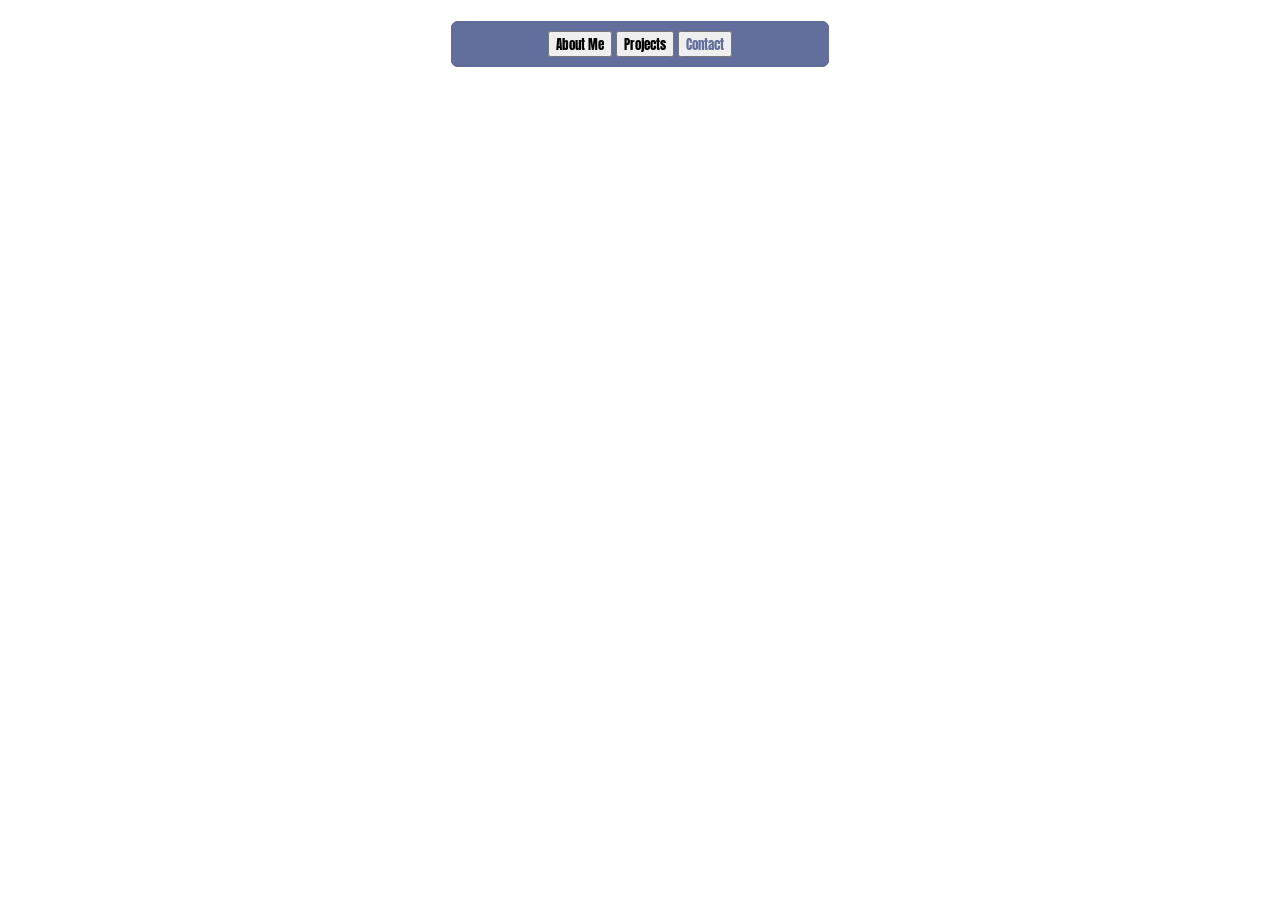
==== Files/pages/contact.html @ 09da1b14 "Adding more files" ====
<!DOCTYPE html>
<html lang="en">
<head>
    <meta charset="UTF-8">
    <meta name="viewport" content="width=device-width, initial-scale=1.0">
    <title>My Contact Information and Social Media</title>
    <link rel="icon" type="image/jpeg" href="../../Files/pictures/favicon.jpeg">
    <link rel="preconnect" href="https://fonts.googleapis.com">
    <link rel="preconnect" href="https://fonts.gstatic.com" crossorigin>
    <link href="https://fonts.googleapis.com/css2?family=Anton&display=swap" rel="stylesheet">
</head>
<body>
    <div style="display: flex; justify-content: center; margin-top: 20px;">
        <table style="border-collapse: collapse; width: 30%; background-color: #626f9c; color: white; border-radius: 10px;">
            <tr>
                <th style="border: 1px solid white; padding: 10px;">
                    <button>
                        <a href="info.html" style="color: black; text-decoration: none; font-family: 'Anton', sans-serif;">About Me</a>
                    </button>

                    <button>
                        <a href="projects.html" style="color: black; text-decoration: none; font-family: 'Anton', sans-serif;">Projects</a>
                    </button>

                    <button>
                        <a href="contact.html" style="color: #626f9c; text-decoration: none; font-family: 'Anton', sans-serif;">Contact</a> 
                    </button>
                </th>
            </tr>
        </table>
    </div>
</body>
</html>
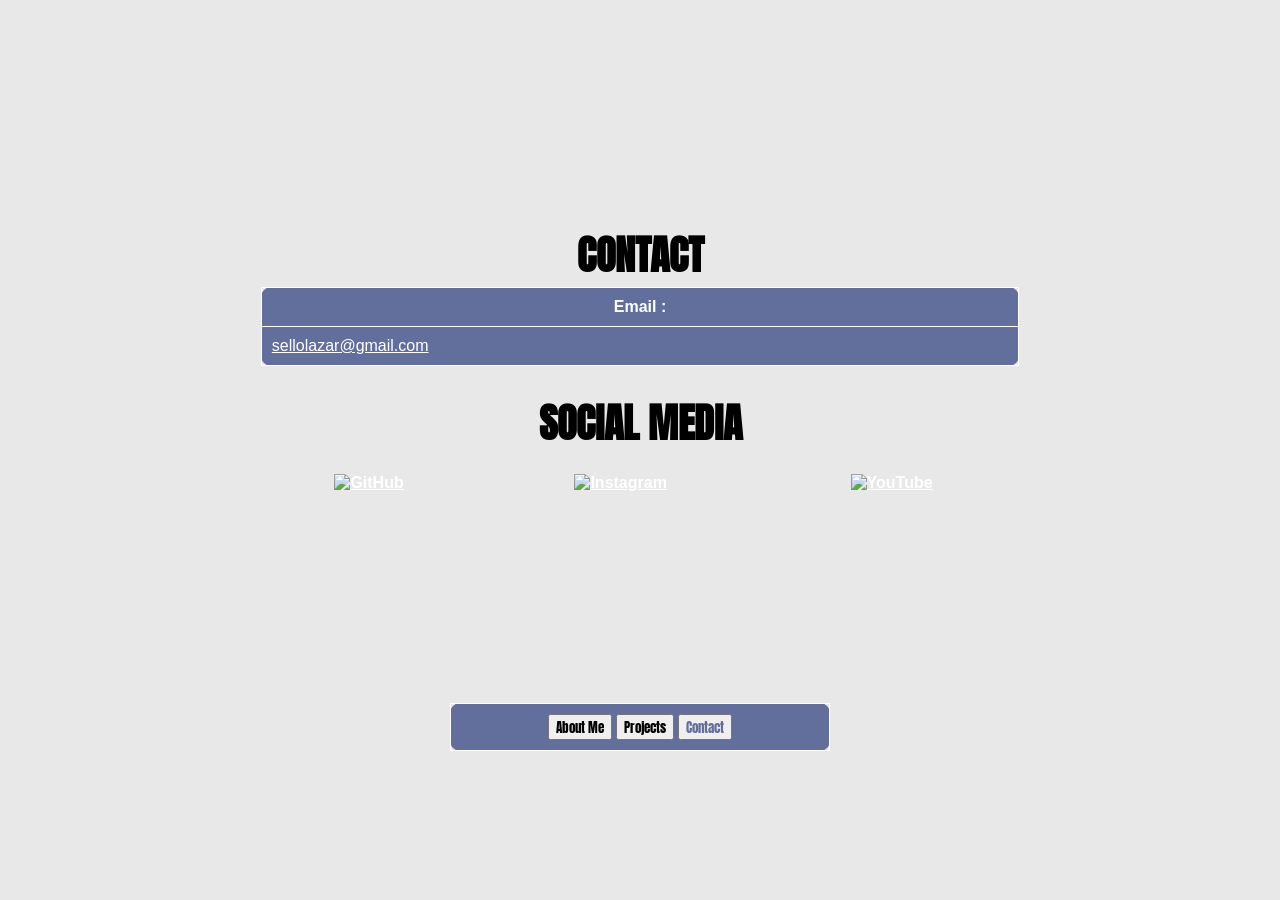
==== commit e24926d7: "Added more social media links to the contact page and updated the info page title and navigation lin" ====
--- a/Files/pages/contact.html
+++ b/Files/pages/contact.html
@@ -9,7 +9,44 @@
     <link rel="preconnect" href="https://fonts.gstatic.com" crossorigin>
     <link href="https://fonts.googleapis.com/css2?family=Anton&display=swap" rel="stylesheet">
 </head>
-<body>
+<body style="background-color: #e8e8e8; color: white; font-family: 'Segoe UI', Tahoma, Geneva, Verdana, sans-serif;">
+    <div style="display: flex; flex-direction: column; justify-content: center; align-items: center; height: 75dvh;">
+        <h1 style="font-family: 'Anton', sans-serif; font-size: 40px; margin-bottom: 2px; color: black;">CONTACT</h1>
+
+        <table style="border-collapse: collapse; width: 60%; background-color: #626f9c; color: white; border-radius: 10px;">
+            <tr>
+                <th style="border: 1px solid white; padding: 10px;">Email :</th>
+            </tr>
+            <tr>
+                <td style="border: 1px solid white; padding: 10px;">
+                    <a href="mailto:sellolazar@gmail.com" style="position: center; color: white; text-decoration: underline;">sellolazar@gmail.com</a>
+                </td>
+            </tr>
+        </table>
+
+        <h1 style="font-family: 'Anton', sans-serif; font-size: 40px; margin-bottom: 2px; color: black; margin-bottom: 20px;">SOCIAL MEDIA</h1>
+
+        <table style="border-collapse: collapse; width: 60%; border-radius: 10px;">
+            <tr>
+                <th>
+                    <a href="https://github.com/shiki911" style="position: center; color: white; text-decoration: underline;">
+                        <img src="https://upload.wikimedia.org/wikipedia/commons/9/91/Octicons-mark-github.svg" alt="GitHub" width="50px" height="50px" title="GitHub">
+                    </a>
+                </th>
+                <th>
+                    <a href="https://www.instagram.com/idk0_lha0" style="position: center; color: white; text-decoration: underline;">
+                        <img src="https://upload.wikimedia.org/wikipedia/commons/a/a5/Instagram_icon.png" alt="Instagram" width="50px" height="50px" title="Instagram">
+                    </a>
+                </th>
+                <th> 
+                    <a href="https://www.youtube.com/@idk0lha0" style="position: center; color: white; text-decoration: underline;">
+                        <img src="https://upload.wikimedia.org/wikipedia/commons/4/42/YouTube_icon_%282013-2017%29.png" alt="YouTube" width="70px" height="50px" title="YouTube">
+                    </a>
+                </th>
+            </tr>
+        </table>
+    </div>
+
     <div style="display: flex; justify-content: center; margin-top: 20px;">
         <table style="border-collapse: collapse; width: 30%; background-color: #626f9c; color: white; border-radius: 10px;">
             <tr>
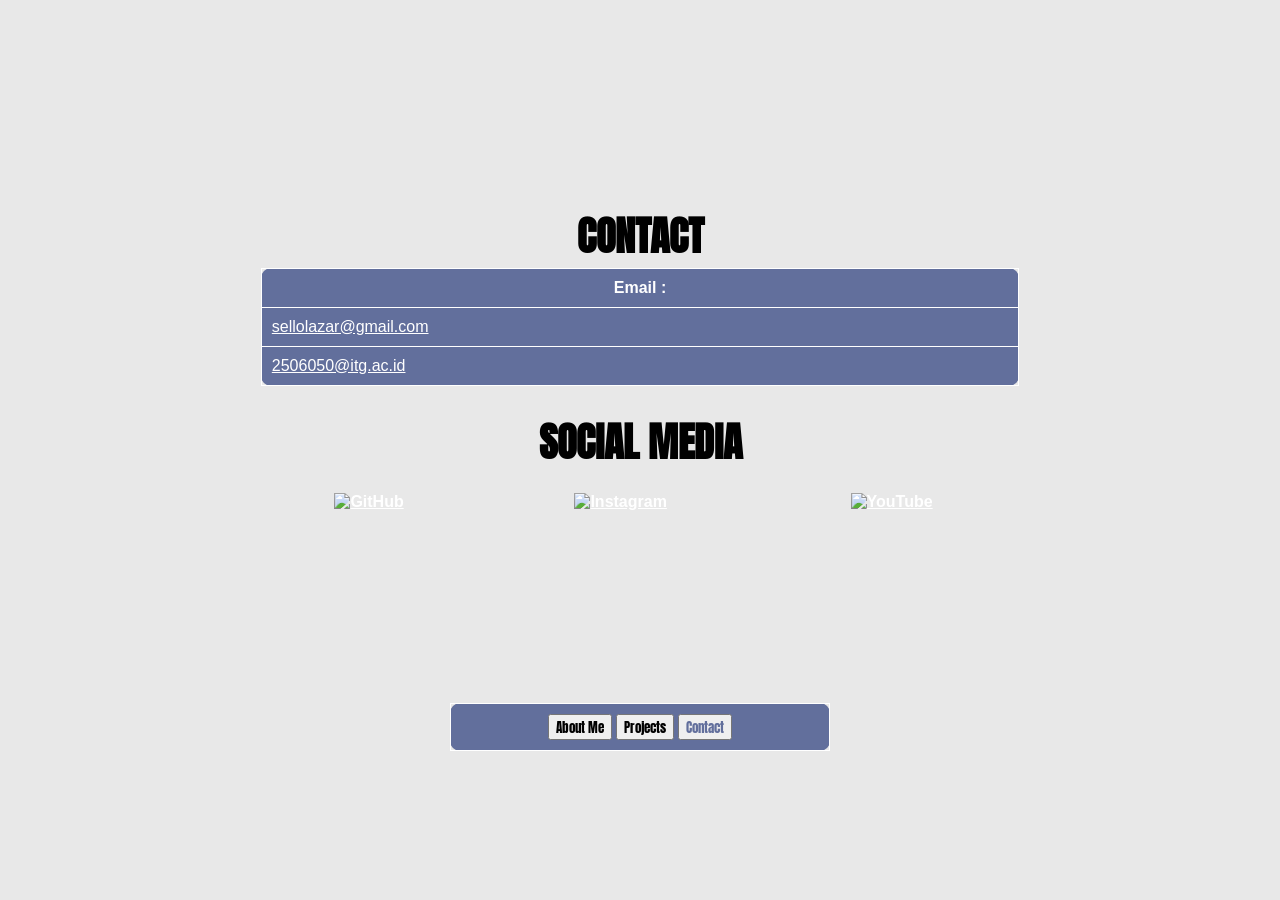
==== commit 519c90d8: "Updated contact.html to include a new email address and adjusted the size of social media icons for " ====
--- a/Files/pages/contact.html
+++ b/Files/pages/contact.html
@@ -20,6 +20,11 @@
             <tr>
                 <td style="border: 1px solid white; padding: 10px;">
                     <a href="mailto:sellolazar@gmail.com" style="position: center; color: white; text-decoration: underline;">sellolazar@gmail.com</a>
+                </td>
+            </tr>
+            <tr>  
+                <td style="border: 1px solid white; padding: 10px;">
+                    <a href="mailto:2506050@itg.ac.id" style="position: center; color: white; text-decoration: underline;">2506050@itg.ac.id</a>
                 </td>
             </tr>
         </table>
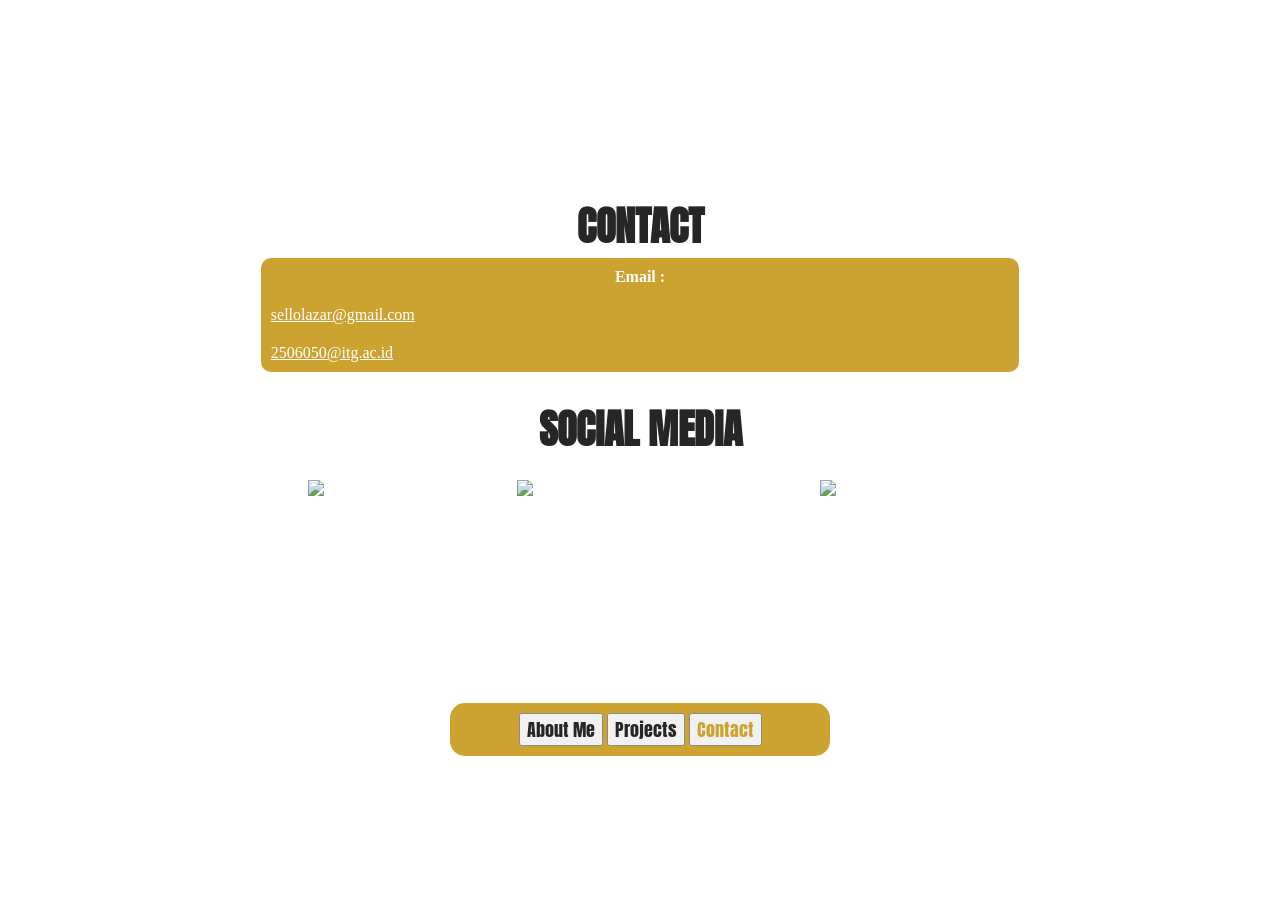
==== commit c949c2c6: "Completing the files and code before entering all of the projects details" ====
--- a/Files/pages/contact.html
+++ b/Files/pages/contact.html
@@ -4,32 +4,37 @@
     <meta charset="UTF-8">
     <meta name="viewport" content="width=device-width, initial-scale=1.0">
     <title>My Contact Information and Social Media</title>
-    <link rel="icon" type="image/jpeg" href="../../Files/pictures/favicon.jpeg">
+    <link rel="icon" type="image/jpeg" href="../../Files/pictures/favicon-contacts.jpeg">
+    <link rel="stylesheet" href="../../Files/css/style.css">
     <link rel="preconnect" href="https://fonts.googleapis.com">
     <link rel="preconnect" href="https://fonts.gstatic.com" crossorigin>
     <link href="https://fonts.googleapis.com/css2?family=Anton&display=swap" rel="stylesheet">
 </head>
-<body style="background-color: #e8e8e8; color: white; font-family: 'Segoe UI', Tahoma, Geneva, Verdana, sans-serif;">
+<body>
+    <video autoplay muted loop id="bg-video">
+        <source src="../../Files/video/Amiya-2.mp4" type="video/mp4">
+    </video>
+
     <div style="display: flex; flex-direction: column; justify-content: center; align-items: center; height: 75dvh;">
-        <h1 style="font-family: 'Anton', sans-serif; font-size: 40px; margin-bottom: 2px; color: black;">CONTACT</h1>
+        <h1 id="pages-text" style="font-size: 40px; margin-bottom: 2px; color: black;">CONTACT</h1>
 
-        <table style="border-collapse: collapse; width: 60%; background-color: #626f9c; color: white; border-radius: 10px;">
+        <table id="bubbles" style="border-collapse: collapse; width: 60%; border-radius: 10px;">
             <tr>
-                <th style="border: 1px solid white; padding: 10px;">Email :</th>
+                <th style="color: white; padding: 10px;">Email :</th>
             </tr>
             <tr>
-                <td style="border: 1px solid white; padding: 10px;">
+                <td style="padding: 10px;">
                     <a href="mailto:sellolazar@gmail.com" style="position: center; color: white; text-decoration: underline;">sellolazar@gmail.com</a>
                 </td>
             </tr>
             <tr>  
-                <td style="border: 1px solid white; padding: 10px;">
+                <td style="padding: 10px;">
                     <a href="mailto:2506050@itg.ac.id" style="position: center; color: white; text-decoration: underline;">2506050@itg.ac.id</a>
                 </td>
             </tr>
         </table>
 
-        <h1 style="font-family: 'Anton', sans-serif; font-size: 40px; margin-bottom: 2px; color: black; margin-bottom: 20px;">SOCIAL MEDIA</h1>
+        <h1 id="pages-text" style="font-size: 40px; margin-bottom: 2px; color: black; margin-bottom: 20px;">SOCIAL MEDIA</h1>
 
         <table style="border-collapse: collapse; width: 60%; border-radius: 10px;">
             <tr>
@@ -49,23 +54,34 @@
                     </a>
                 </th>
             </tr>
+            <tr style="color: white; text-align: center;">
+                <th>
+                    shiki911
+                </th>
+                <th>
+                    志希・idk0_lha0
+                </th>
+                <th>
+                    EEEEE・idk0_lha0
+                </th>
+            </tr>
         </table>
     </div>
 
-    <div style="display: flex; justify-content: center; margin-top: 20px;">
-        <table style="border-collapse: collapse; width: 30%; background-color: #626f9c; color: white; border-radius: 10px;">
+    <div style="display: flex; justify-content: center; margin-top: 20px; justify-content: center; align-items: center;">
+        <table id="bubbles" style="border-collapse: collapse; width: 30%; color: white;">
             <tr>
-                <th style="border: 1px solid white; padding: 10px;">
+                <th style="padding: 10px;">
                     <button>
-                        <a href="info.html" style="color: black; text-decoration: none; font-family: 'Anton', sans-serif;">About Me</a>
+                        <a href="info.html" style="font-size: clamp(5px, 5vw, 18px); color: black; text-decoration: none; font-family: 'Anton', sans-serif;">About Me</a>
                     </button>
 
                     <button>
-                        <a href="projects.html" style="color: black; text-decoration: none; font-family: 'Anton', sans-serif;">Projects</a>
+                        <a href="projects.html" style="font-size: clamp(5px, 5vw, 18px); color: black; text-decoration: none; font-family: 'Anton', sans-serif;">Projects</a>
                     </button>
 
                     <button>
-                        <a href="contact.html" style="color: #626f9c; text-decoration: none; font-family: 'Anton', sans-serif;">Contact</a> 
+                        <a href="contact.html" style="font-size: clamp(5px, 5vw, 18px); color: #c4930d; text-decoration: none; font-family: 'Anton', sans-serif; pointer-events: none;">Contact</a> 
                     </button>
                 </th>
             </tr>
--- a/Files/css/style.css
+++ b/Files/css/style.css
@@ -0,0 +1,67 @@
+#bg-video{
+    position: fixed;
+
+    top: 0;
+    left: 0;
+
+    width: 100%;
+    height: 100%;
+
+    object-fit: cover;
+
+    z-index: -1;
+}
+
+#main-text{
+    font-family: 'Anton', sans-serif;
+    opacity: 0.8;
+    color : #2b85a0;
+
+    -webkit-text-stroke: 0.5px #e8e8e8;
+
+    text-shadow: 0.5px 0.5px 1px rgba(0, 0, 0, 0.5);    
+
+    h1{
+        font-size: clamp(60px,10vw,175px); 
+        margin-bottom: 2px;
+    }
+
+    h2{ 
+        font-size: clamp(20px,5vw,50px); 
+        margin-left: 20px; 
+        margin-top: 0px; 
+        margin-bottom: 2px;
+    }
+
+    h3{
+        font-size: clamp(15px,3vw,25px); 
+        margin-left: 20px; 
+        margin-top: 0px;
+    }
+
+    text-shadow: 2.5px 2.5px 5px black;
+
+    h{
+        font-size: clamp(15px,3vw,25px);
+    }
+}
+
+#pages-text{
+    font-family: 'Anton', sans-serif; 
+    opacity: 0.85;    
+}
+
+#bubbles{
+    background-color: #c4930d; 
+    padding: 20px; 
+    border-radius: 15px; 
+    opacity: 0.85;    
+}
+
+#navigations{
+
+
+    buttons{
+
+    }
+}
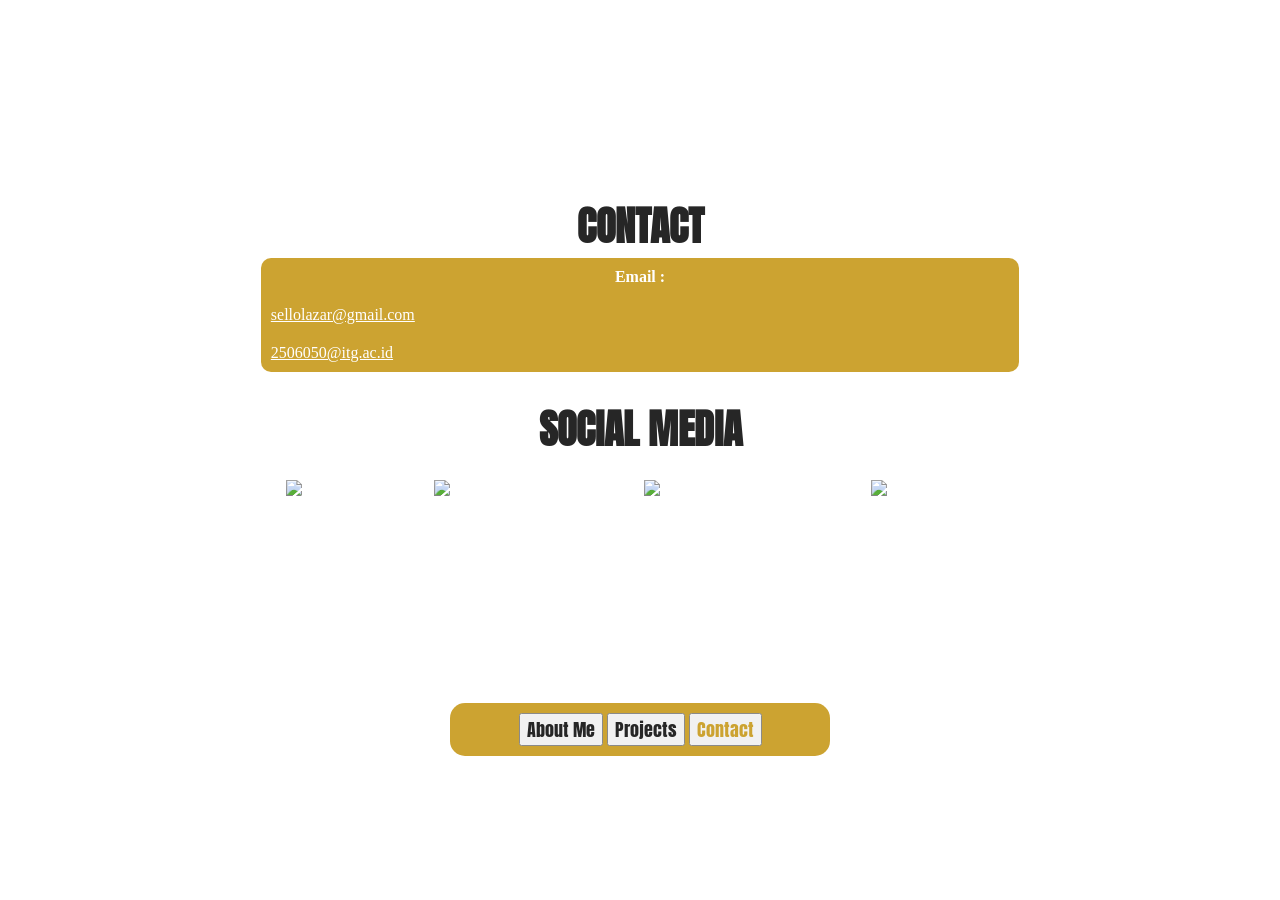
==== commit 00c133a8: "IDK :D" ====
--- a/Files/pages/contact.html
+++ b/Files/pages/contact.html
@@ -40,17 +40,22 @@
             <tr>
                 <th>
                     <a href="https://github.com/shiki911" style="position: center; color: white; text-decoration: underline;">
-                        <img src="https://upload.wikimedia.org/wikipedia/commons/9/91/Octicons-mark-github.svg" alt="GitHub" width="50px" height="50px" title="GitHub">
+                        <img src="https://upload.wikimedia.org/wikipedia/commons/9/91/Octicons-mark-github.svg" alt="GitHub" width="50px" height="50px" title="GitHub ・ shiki911">
                     </a>
                 </th>
                 <th>
                     <a href="https://www.instagram.com/idk0_lha0" style="position: center; color: white; text-decoration: underline;">
-                        <img src="https://upload.wikimedia.org/wikipedia/commons/a/a5/Instagram_icon.png" alt="Instagram" width="50px" height="50px" title="Instagram">
+                        <img src="https://upload.wikimedia.org/wikipedia/commons/a/a5/Instagram_icon.png" alt="Instagram" width="50px" height="50px" title="Instagram ・ idk0_lha0">
                     </a>
                 </th>
+                <th>
+                    <a href="https://www.instagram.com/rendang_sgt/" style="position: center; color: white; text-decoration: underline;">
+                        <img src="https://upload.wikimedia.org/wikipedia/commons/a/a5/Instagram_icon.png" alt="Instagram" width="50px" height="50px" title="Instagram ・ rendang_sgt">
+                    </a>
+                </th>           
                 <th> 
                     <a href="https://www.youtube.com/@idk0lha0" style="position: center; color: white; text-decoration: underline;">
-                        <img src="https://upload.wikimedia.org/wikipedia/commons/4/42/YouTube_icon_%282013-2017%29.png" alt="YouTube" width="70px" height="50px" title="YouTube">
+                        <img src="https://upload.wikimedia.org/wikipedia/commons/4/42/YouTube_icon_%282013-2017%29.png" alt="YouTube" width="70px" height="50px" title="YouTube ・ idk0lha0">
                     </a>
                 </th>
             </tr>
@@ -62,7 +67,10 @@
                     志希・idk0_lha0
                 </th>
                 <th>
-                    EEEEE・idk0_lha0
+                    燈ん・rendang_sgt
+                </th>
+                <th>
+                    EEEEE・idk0lha0
                 </th>
             </tr>
         </table>
--- a/Files/css/style.css
+++ b/Files/css/style.css
@@ -56,12 +56,4 @@
     padding: 20px; 
     border-radius: 15px; 
     opacity: 0.85;    
-}
-
-#navigations{
-
-
-    buttons{
-
-    }
 }
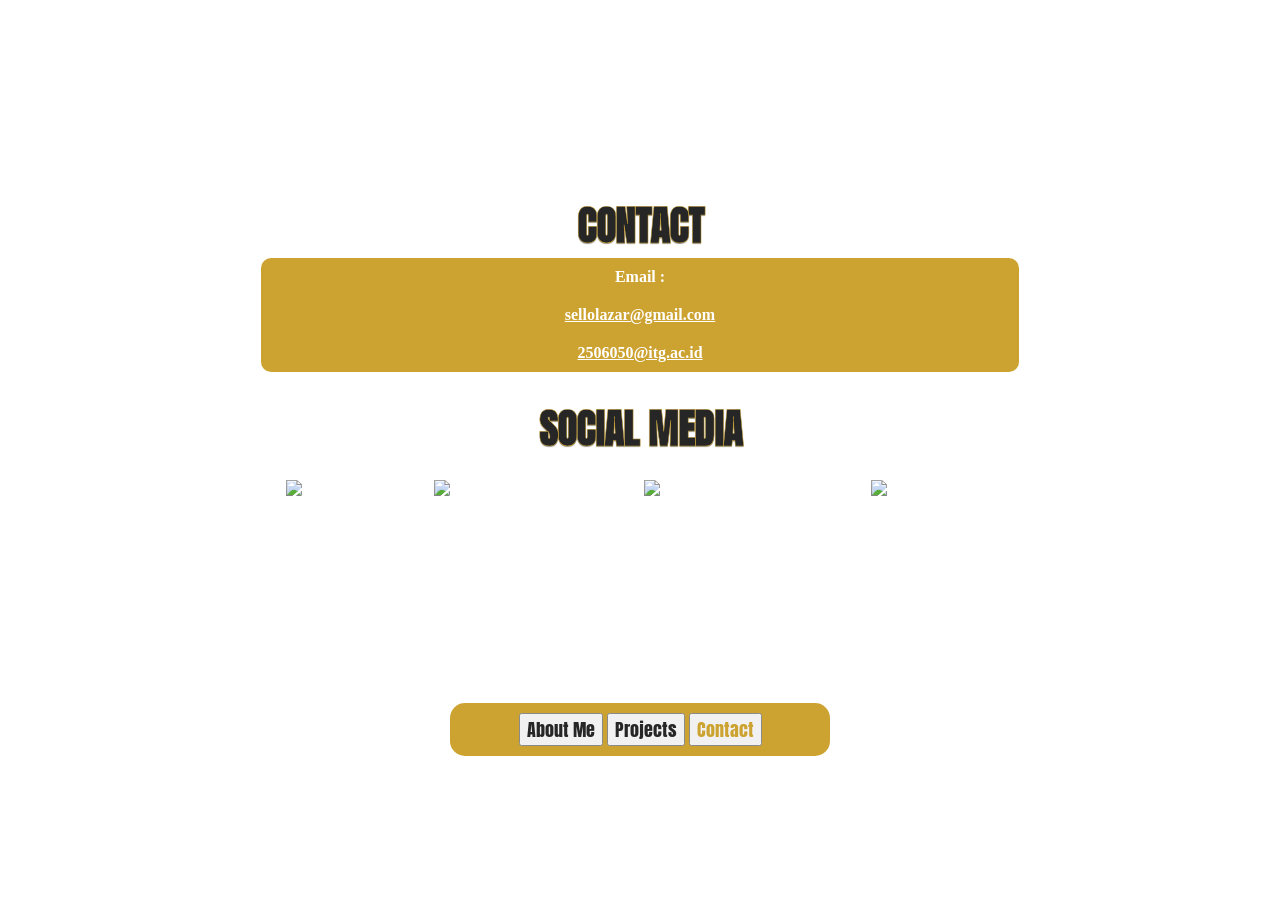
==== commit db9b44b2: "Idk man, I shall fix it soon" ====
--- a/Files/pages/contact.html
+++ b/Files/pages/contact.html
@@ -23,14 +23,14 @@
                 <th style="color: white; padding: 10px;">Email :</th>
             </tr>
             <tr>
-                <td style="padding: 10px;">
+                <th style="padding: 10px;">
                     <a href="mailto:sellolazar@gmail.com" style="position: center; color: white; text-decoration: underline;">sellolazar@gmail.com</a>
-                </td>
+                </th>
             </tr>
             <tr>  
-                <td style="padding: 10px;">
+                <th style="padding: 10px;">
                     <a href="mailto:2506050@itg.ac.id" style="position: center; color: white; text-decoration: underline;">2506050@itg.ac.id</a>
-                </td>
+                </th>
             </tr>
         </table>
 
@@ -59,7 +59,7 @@
                     </a>
                 </th>
             </tr>
-            <tr style="color: white; text-align: center;">
+            <tr style="color: white; text-align: center; opacity: 0.8;">
                 <th>
                     shiki911
                 </th>
--- a/Files/css/style.css
+++ b/Files/css/style.css
@@ -48,7 +48,11 @@
 
 #pages-text{
     font-family: 'Anton', sans-serif; 
-    opacity: 0.85;    
+    opacity: 0.85;
+
+    -webkit-text-stroke: 0.5px #c4930d;
+
+    text-shadow: 0.5px 0.5px 1px rgba(0, 0, 0, 0.5);   
 }
 
 #bubbles{
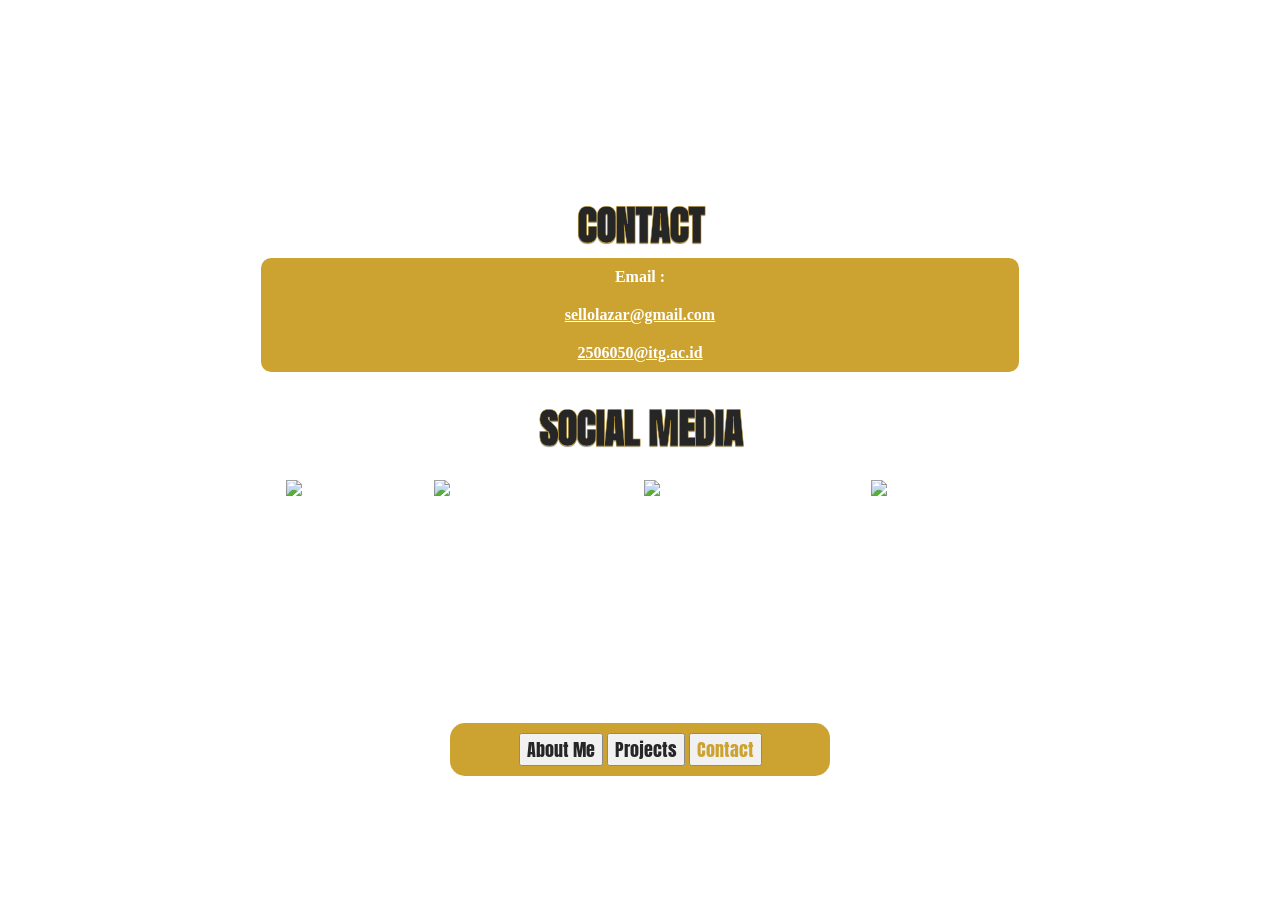
==== commit 43a005b6: "Added button to access Project 1 to 4 pages" ====
--- a/Files/pages/contact.html
+++ b/Files/pages/contact.html
@@ -15,7 +15,7 @@
         <source src="../../Files/video/Amiya-2.mp4" type="video/mp4">
     </video>
 
-    <div style="display: flex; flex-direction: column; justify-content: center; align-items: center; height: 75dvh;">
+    <div style="display: flex; flex-direction: column; justify-content: center; align-items: center; height: 75dvh; padding-bottom: 20px;">
         <h1 id="pages-text" style="font-size: 40px; margin-bottom: 2px; color: black;">CONTACT</h1>
 
         <table id="bubbles" style="border-collapse: collapse; width: 60%; border-radius: 10px;">
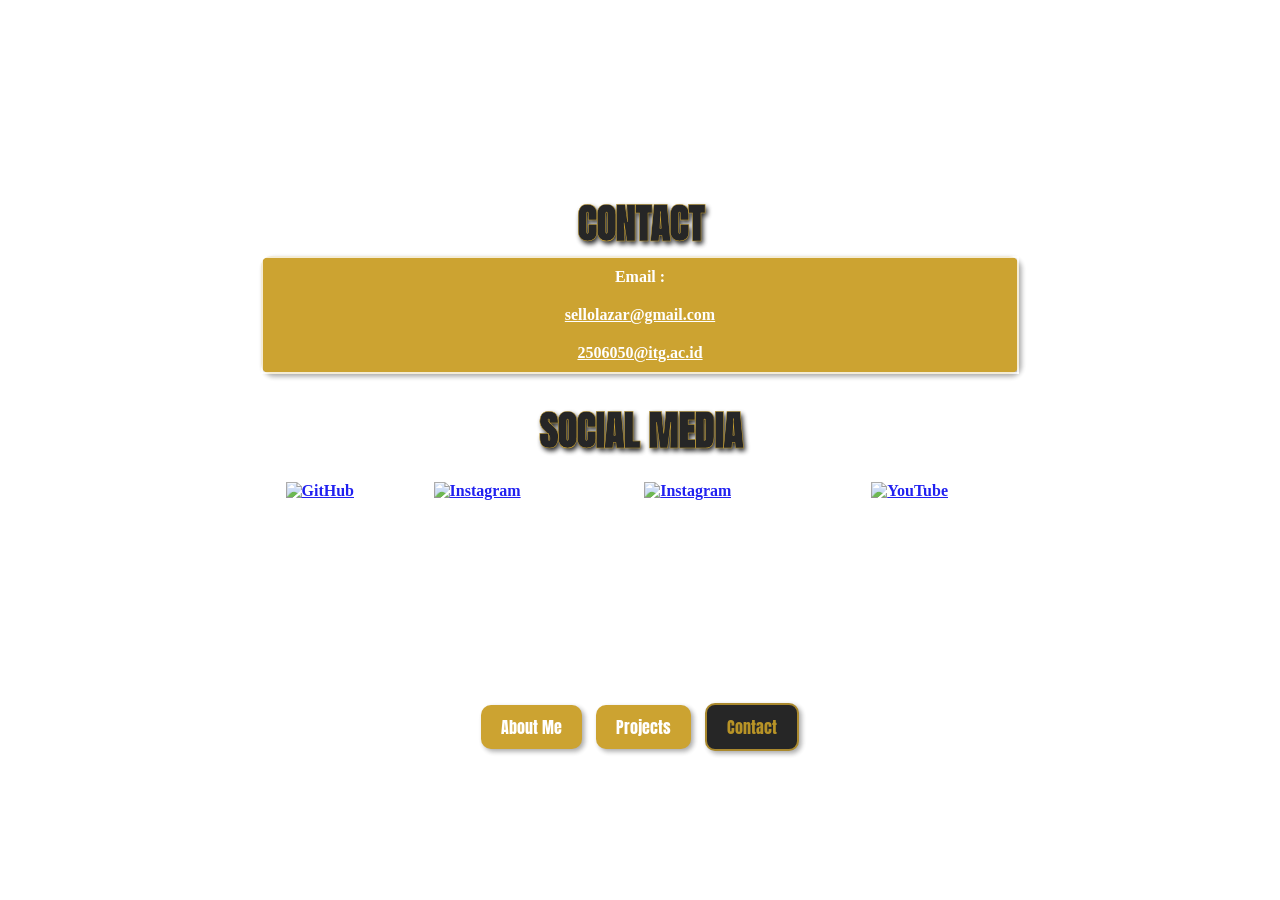
==== commit 108ea600: "Adding more video, fixing buttons, and completing project3.html" ====
--- a/Files/pages/contact.html
+++ b/Files/pages/contact.html
@@ -18,7 +18,7 @@
     <div style="display: flex; flex-direction: column; justify-content: center; align-items: center; height: 75dvh; padding-bottom: 20px;">
         <h1 id="pages-text" style="font-size: 40px; margin-bottom: 2px; color: black;">CONTACT</h1>
 
-        <table id="bubbles" style="border-collapse: collapse; width: 60%; border-radius: 10px;">
+        <table class="bubbles common" style="border-collapse: collapse; width: 60%; border-radius: 10px;">
             <tr>
                 <th style="color: white; padding: 10px;">Email :</th>
             </tr>
@@ -36,25 +36,25 @@
 
         <h1 id="pages-text" style="font-size: 40px; margin-bottom: 2px; color: black; margin-bottom: 20px;">SOCIAL MEDIA</h1>
 
-        <table style="border-collapse: collapse; width: 60%; border-radius: 10px;">
+        <table style="border-collapse: collapse; width: 60%; border-radius: 10px; opacity: 0.87;">
             <tr>
                 <th>
-                    <a href="https://github.com/shiki911" style="position: center; color: white; text-decoration: underline;">
+                    <a href="https://github.com/shiki911" style="position: center;">
                         <img src="https://upload.wikimedia.org/wikipedia/commons/9/91/Octicons-mark-github.svg" alt="GitHub" width="50px" height="50px" title="GitHub ・ shiki911">
                     </a>
                 </th>
                 <th>
-                    <a href="https://www.instagram.com/idk0_lha0" style="position: center; color: white; text-decoration: underline;">
+                    <a href="https://www.instagram.com/idk0_lha0" style="position: center;">
                         <img src="https://upload.wikimedia.org/wikipedia/commons/a/a5/Instagram_icon.png" alt="Instagram" width="50px" height="50px" title="Instagram ・ idk0_lha0">
                     </a>
                 </th>
                 <th>
-                    <a href="https://www.instagram.com/rendang_sgt/" style="position: center; color: white; text-decoration: underline;">
+                    <a href="https://www.instagram.com/rendang_sgt/" style="position: center;">
                         <img src="https://upload.wikimedia.org/wikipedia/commons/a/a5/Instagram_icon.png" alt="Instagram" width="50px" height="50px" title="Instagram ・ rendang_sgt">
                     </a>
                 </th>           
                 <th> 
-                    <a href="https://www.youtube.com/@idk0lha0" style="position: center; color: white; text-decoration: underline;">
+                    <a href="https://www.youtube.com/@idk0lha0" style="position: center;">
                         <img src="https://upload.wikimedia.org/wikipedia/commons/4/42/YouTube_icon_%282013-2017%29.png" alt="YouTube" width="70px" height="50px" title="YouTube ・ idk0lha0">
                     </a>
                 </th>
@@ -76,24 +76,16 @@
         </table>
     </div>
 
-    <div style="display: flex; justify-content: center; margin-top: 20px; justify-content: center; align-items: center;">
-        <table id="bubbles" style="border-collapse: collapse; width: 30%; color: white;">
-            <tr>
-                <th style="padding: 10px;">
-                    <button>
-                        <a href="info.html" style="font-size: clamp(5px, 5vw, 18px); color: black; text-decoration: none; font-family: 'Anton', sans-serif;">About Me</a>
-                    </button>
-
-                    <button>
-                        <a href="projects.html" style="font-size: clamp(5px, 5vw, 18px); color: black; text-decoration: none; font-family: 'Anton', sans-serif;">Projects</a>
-                    </button>
-
-                    <button>
-                        <a href="contact.html" style="font-size: clamp(5px, 5vw, 18px); color: #c4930d; text-decoration: none; font-family: 'Anton', sans-serif; pointer-events: none;">Contact</a> 
-                    </button>
-                </th>
-            </tr>
-        </table>
+    <div style="display: flex; justify-content: center; justify-content: center; align-items: center; font-family: 'Anton', sans-serif;">
+        <a href="info.html" class="button-a">
+            About Me
+        </a>
+        <a href="projects.html" class="button-a">
+            Projects
+        </a>
+        <a href="contact.html" class="button-a-c" style="pointer-events: none;">
+            Contact
+        </a> 
     </div>
 </body>
 </html>
--- a/Files/css/style.css
+++ b/Files/css/style.css
@@ -52,12 +52,304 @@
 
     -webkit-text-stroke: 0.5px #c4930d;
 
-    text-shadow: 0.5px 0.5px 1px rgba(0, 0, 0, 0.5);   
-}
-
-#bubbles{
-    background-color: #c4930d; 
+    text-shadow: 0.5px 0.5px 1px rgba(0, 0, 0, 0.5);
+    
+    text-shadow: 2.5px 2.5px 5px black;
+}
+
+#project-text{
+    font-family: 'Anton', sans-serif; 
+    opacity: 0.85;
+
+    -webkit-text-stroke: 0.5px #c4320d;
+
+    text-shadow: 0.5px 0.5px 1px rgba(0, 0, 0, 0.5);
+    
+    text-shadow: 2.5px 2.5px 5px black;
+}
+
+#content{
+    display: flex;
+}
+
+.left{
+    flex: 2;
+    min-width: 0;
+}
+
+.right{
+    display: flex;
+    justify-content: center;
+    align-items: flex-start;
+    margin-top: -47px;
+    flex: 1;
+}
+
+.bubbles{
     padding: 20px; 
+    opacity: 0.85;
+
+    border:2px solid rgba(255,255,255,.8);
+
+    box-shadow:
+        0 0 8px rgba(255,255,255,.35);
+
+    box-shadow:
+        2.5px 2.5px 5px rgba(0,0,0,.4);
+}
+
+.common{
+    background-color: #c4930d;
     border-radius: 15px; 
-    opacity: 0.85;    
+}
+
+.project{
+    background-color: #c4320d;
+    border-radius: 15px; 
+}
+
+.project-2{
+    background-color: #3F33B6;
+    border-radius: 20px;
+}
+
+.project-3{
+    background-color: #9670f0;
+}
+
+.button-2{
+    display: inline-block;
+    padding: 10px 20px;
+    background-color: #3F33B6;
+    border-radius: 20px;
+    color: white;
+    text-decoration: none;
+    transition: 0.3s ease;
+
+    margin-left: 7px;
+    margin-right: 7px;
+
+    opacity: 0.85;
+
+    box-shadow:
+        2.5px 2.5px 5px rgba(0,0,0,.4);
+}
+
+.button-2:hover{
+    background-color: #272197;
+
+    opacity: 0.85;
+
+    border:2px solid rgba(255,255,255,.8);
+
+    box-shadow:
+        0 0 8px rgba(255,255,255,.35);
+
+    box-shadow:
+        2.5px 2.5px 5px rgba(0,0,0,.4);
+}
+
+.button-3{
+    display: inline-block;
+    padding: 10px 20px;
+    background-color: #9670f0;
+    color: white;
+    text-decoration: none;
+    transition: 0.3s ease;
+
+    margin-left: 7px;
+    margin-right: 7px;
+
+    opacity: 0.85;
+
+    box-shadow:
+        2.5px 2.5px 5px rgba(0,0,0,.4);
+}
+
+.button-3:hover{
+    background-color: #7e5ed1;
+
+    opacity: 0.85;
+
+    border:2px solid rgba(255,255,255,.8);
+
+    box-shadow:
+        0 0 8px rgba(255,255,255,.35);
+
+    box-shadow:
+        2.5px 2.5px 5px rgba(0,0,0,.4);
+}
+
+.button-in{
+    display: inline-block;
+    padding: 10px 20px;
+    background-color: #2b85a0;
+    color: white;
+    text-decoration: none;
+    border-radius: 10px;
+    transition: 0.3s ease;
+
+    margin-left: 7px;
+    margin-right: 7px;
+
+    opacity: 0.85;
+
+    box-shadow:
+        2.5px 2.5px 5px rgba(0,0,0,.4);
+}
+
+.button-in:hover{
+    background-color: #137381;
+
+    opacity: 0.85;
+
+    border:2px solid rgba(255,255,255,.8);
+
+    box-shadow:
+        0 0 8px rgba(255,255,255,.35);
+
+    box-shadow:
+        2.5px 2.5px 5px rgba(0,0,0,.4);
+}
+
+.button-a{
+    display: inline-block;
+    padding: 10px 20px;
+    background-color: #c4930d;
+    color: white;
+    text-decoration: none;
+    border-radius: 10px;
+    transition: 0.3s ease;
+
+    margin-left: 7px;
+    margin-right: 7px;
+
+    opacity: 0.85;
+
+    box-shadow:
+        2.5px 2.5px 5px rgba(0,0,0,.4);
+}
+
+.button-a-c{
+    display: inline-block;
+    padding: 10px 20px;
+    background-color: black;
+    color: #AC8100;
+    text-decoration: none;
+    border-radius: 10px;
+    transition: 0.3s ease;
+
+    margin-left: 7px;
+    margin-right: 7px;
+
+    opacity: 0.85;
+
+    border:2px solid rgba(196,147,13,.8);
+
+    box-shadow:
+        0 0 8px rgba(255,255,255,.35);
+
+    box-shadow:
+        2.5px 2.5px 5px rgba(0,0,0,.4);
+}
+
+.button-a:hover{
+    background-color: #AC8100;
+
+    opacity: 0.85;
+
+    border:2px solid rgba(255,255,255,.8);
+
+    box-shadow:
+        0 0 8px rgba(255,255,255,.35);
+
+    box-shadow:
+        2.5px 2.5px 5px rgba(0,0,0,.4);
+}
+
+.button-p{
+    display: inline-block;
+    padding: 10px 20px;
+    background-color: #c4320d;
+    color: white;
+    text-decoration: none;
+    border-radius: 10px;
+    transition: 0.3s ease;
+
+    margin-left: 7px;
+    margin-right: 7px;
+
+    opacity: 0.85;
+
+    box-shadow:
+        2.5px 2.5px 5px rgba(0,0,0,.4);
+}
+
+.button-p-c{
+    display: inline-block;
+    padding: 10px 20px;
+    background-color: black;
+    color: #AC2000;
+    text-decoration: none;
+    border-radius: 10px;
+    transition: 0.3s ease;
+
+    margin-left: 7px;
+    margin-right: 7px;
+
+    opacity: 0.85;
+
+    border:2px solid rgba(172,32,18,.8);
+
+    box-shadow:
+        0 0 8px rgba(255,255,255,.35);
+
+    box-shadow:
+        2.5px 2.5px 5px rgba(0,0,0,.4);
+}
+
+.button-p:hover{
+    background-color: #AC2000;
+
+    opacity: 0.85;
+
+    border:2px solid rgba(255,255,255,.8);
+
+    box-shadow:
+        0 0 8px rgba(255,255,255,.35);
+
+    box-shadow:
+        2.5px 2.5px 5px rgba(0,0,0,.4);    
+}
+
+.button-pro{
+    width: 60px; 
+    height: 60px;
+
+    margin-left: 10px;
+    margin-right: 10px;
+
+    box-shadow:
+        0 0 8px rgba(255,255,255,.35);
+
+    box-shadow:
+        2.5px 2.5px 5px rgba(0,0,0,.4);  
+}
+
+.button-pro:hover{
+    width: 60px; 
+    height: 60px;
+
+    border:2px solid rgba(255,255,255,.8);
+
+    box-shadow:
+        0 0 8px rgba(255,255,255,.35);
+
+    box-shadow:
+        2.5px 2.5px 5px rgba(0,0,0,.4);      
+}
+
+.media{
+    box-shadow:
+        2.5px 2.5px 5px rgba(0,0,0,.4);
 }
